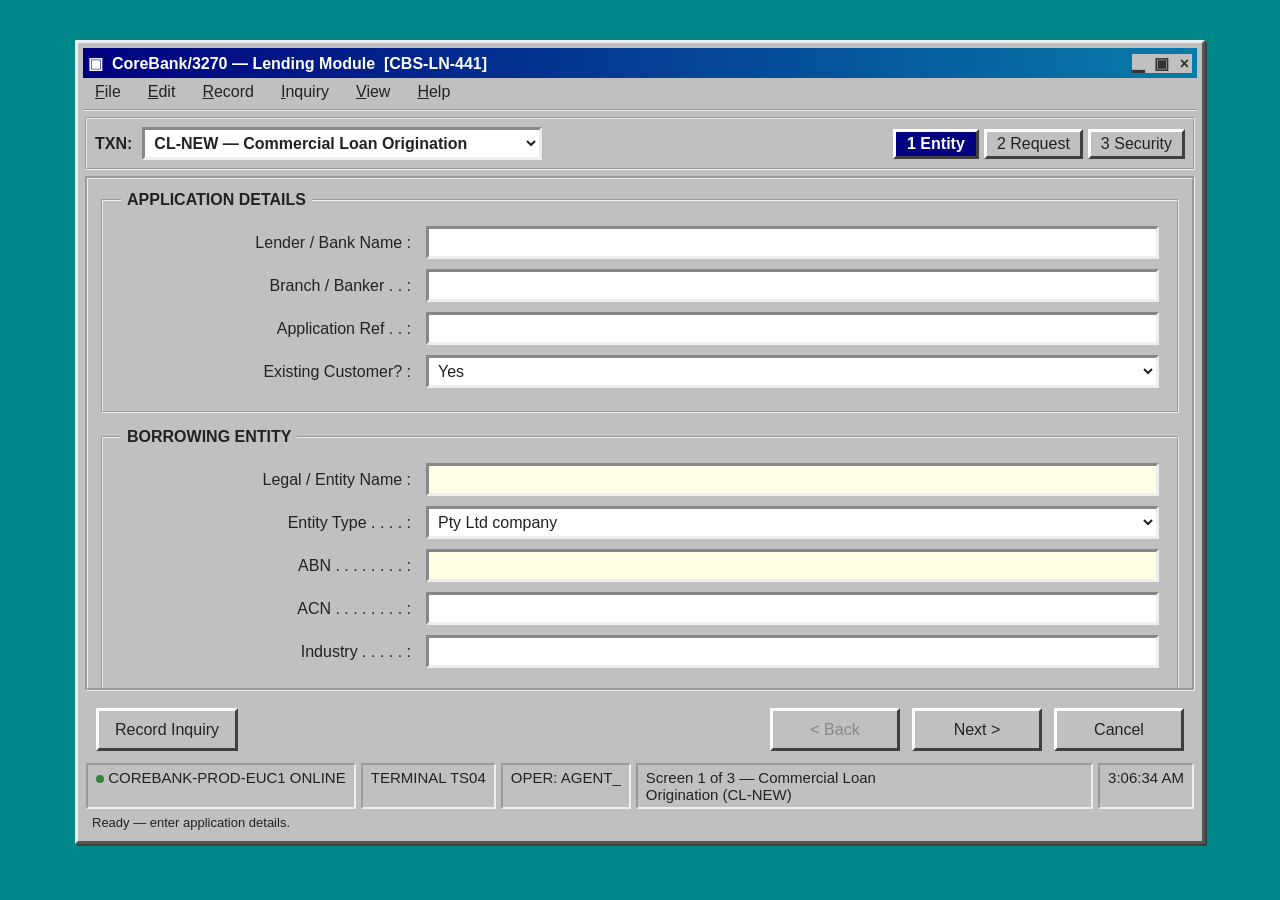
==== index.html @ 51fe2001 "Build CoreBank lending demo terminal from reference" ====
<!doctype html>
<html lang="en"><head><meta charset="utf-8"><meta name="viewport" content="width=device-width,initial-scale=1"><title>CoreBank/3270 — Lending Module</title><link rel="stylesheet" href="style.css"></head><body>
<main class="window"><header><span>▣ &nbsp;CoreBank/3270 — Lending Module &nbsp;[CBS-LN-441]</span><span class="controls">▁ ▣ ×</span></header>
<nav class="menu"><span><u>F</u>ile</span><span><u>E</u>dit</span><span><u>R</u>ecord</span><span><u>I</u>nquiry</span><span><u>V</u>iew</span><span><u>H</u>elp</span></nav>
<section class="toolbar"><label for="transaction">TXN:</label><select id="transaction"><option>CL-NEW — Commercial Loan Origination</option></select><div class="tabs" role="tablist"><button role="tab" aria-selected="true" data-step="0">1 Entity</button><button role="tab" aria-selected="false" data-step="1">2 Request</button><button role="tab" aria-selected="false" data-step="2">3 Security</button></div></section>
<form id="application" autocomplete="off"><div class="viewport"><section data-panel="0">
<fieldset><legend>APPLICATION DETAILS</legend><div class="fields">
<label for="lender">Lender / Bank Name :</label><input id="lender" name="lender" required>
<label for="banker">Branch / Banker . . :</label><input id="banker" name="banker" required>
<label for="reference">Application Ref . . :</label><input id="reference" name="reference" required>
<label for="existingCustomer">Existing Customer? :</label><select id="existingCustomer" name="existingCustomer"><option>Yes</option><option>No</option></select>
</div></fieldset>
<fieldset><legend>BORROWING ENTITY</legend><div class="fields">
<label for="entityName">Legal / Entity Name :</label><input id="entityName" name="entityName" class="key" required>
<label for="entityType">Entity Type . . . . :</label><select id="entityType" name="entityType"><option>Pty Ltd company</option><option>Limited company</option><option>Sole trader</option><option>Partnership</option></select>
<label for="abn">ABN . . . . . . . . :</label><input id="abn" name="abn" class="key" required>
<label for="acn">ACN . . . . . . . . :</label><input id="acn" name="acn" required>
<label for="industry">Industry . . . . . :</label><input id="industry" name="industry" required>
</div></fieldset></section>
<section data-panel="1" hidden><fieldset><legend>REQUEST</legend><p class="notice">Entity entry is ready for review. Request-screen fields were not supplied for this demonstration.</p><dl id="review"></dl></fieldset></section>
<section data-panel="2" hidden><fieldset><legend>SECURITY</legend><p class="notice">Save the entity record to the demo terminal. No credit decision or funds transfer is performed.</p><p id="save-summary"></p><button type="submit" id="save">Save Record</button></fieldset></section>
</div><div class="actions"><button type="button" id="inquiry">Record Inquiry</button><span></span><button type="button" id="back" disabled>&lt; Back</button><button type="button" id="next">Next &gt;</button><button type="button" id="cancel">Cancel</button></div></form>
<footer><span><i></i> COREBANK-PROD-EUC1 ONLINE</span><span>TERMINAL TS04</span><span>OPER: AGENT_</span><span id="screen">Screen 1 of 3 — Commercial Loan<br>Origination (CL-NEW)</span><time id="clock"></time></footer><div id="status" role="status">Ready — enter application details.</div>
</main><dialog id="records"><h3>Record Inquiry</h3><div id="record-list"></div><button id="close-inquiry">Close</button></dialog><script src="app.js"></script></body></html>
---- style.css ----
*{box-sizing:border-box}body{margin:0;background:#008789;font:16px Arial,Helvetica,sans-serif;color:#222;min-height:100vh;padding:40px 18px}.window{width:1130px;max-width:100%;margin:0 auto;background:#c0c0c0;padding:5px;border:3px solid;border-color:#eee #555 #555 #eee;box-shadow:2px 2px 0 #404040}header{height:30px;background:linear-gradient(90deg,#000080,#087ca8);color:white;font-weight:bold;display:flex;align-items:center;justify-content:space-between;padding:3px 5px}.controls{color:#333;background:#c0c0c0;font-size:16px;letter-spacing:3px}.menu{display:flex;gap:27px;padding:5px 12px;border-bottom:2px groove #eee;height:33px}.toolbar{display:flex;gap:10px;align-items:center;margin:6px 2px;padding:8px;border:2px groove #eee}.toolbar label{font-weight:bold}.toolbar select{font-weight:bold;width:400px}.tabs{margin-left:auto;display:flex;gap:5px}.tabs button{padding:3px 10px;min-width:86px}.tabs [aria-selected=true]{background:#000080;color:#fff;font-weight:bold}button{font:inherit;background:#c0c0c0;color:#222;border:3px solid;border-color:#fff #404040 #404040 #fff;cursor:pointer;padding:8px 16px}button:active{border-color:#404040 #fff #fff #404040}button:focus-visible{outline:1px dotted #111;outline-offset:-6px}button:disabled{color:#888;cursor:default}input,select{font:inherit;height:33px;background:#fff;color:#222;border:3px solid;border-color:#888 #eee #eee #888;padding:2px 5px;min-width:0;border-radius:0}input:focus,select:focus{outline:1px dotted #333;outline-offset:-5px}.key{background:#ffffe5}.viewport{height:515px;overflow-y:scroll;border:3px groove #eee;margin:0 2px;padding:12px 13px 18px;scrollbar-color:#888 #eee;scrollbar-width:auto}fieldset{border:2px groove #eee;margin:0 0 15px;padding:17px 18px 23px}legend{font-weight:bold;padding:0 6px}.fields{display:grid;grid-template-columns:290px minmax(0,1fr);column-gap:15px;row-gap:10px;align-items:center}.fields label{text-align:right}.actions{display:grid;grid-template-columns:auto 1fr 130px 130px 130px;gap:12px;padding:17px 13px 12px}.actions button{height:43px}footer{display:flex;gap:5px;font-size:15px;margin:0 3px}footer>span,footer time{border:2px inset #eee;padding:4px 8px}footer>span:nth-child(4){flex:1}footer i{display:inline-block;background:#32833b;border-radius:50%;width:8px;height:8px}#status{padding:6px 9px;font-size:13px}#status.error{color:#890000}#status.saved{color:#125b25;font-weight:bold}.notice{line-height:1.6}dl{display:grid;grid-template-columns:180px 1fr;gap:12px}dt{font-weight:bold}dd{margin:0;overflow-wrap:anywhere}dialog{background:#c0c0c0;max-width:700px;border:3px outset #eee}dialog::backdrop{background:#0005}.record{padding:10px;border-bottom:1px solid #888}@media(max-width:800px){body{padding:12px}.fields{grid-template-columns:180px 1fr}.toolbar{flex-wrap:wrap}.tabs{margin-left:0}.toolbar select{max-width:100%}.actions{grid-template-columns:1fr 1fr 1fr;gap:6px}.actions>span{display:none}footer{flex-wrap:wrap}.viewport{height:515px}}
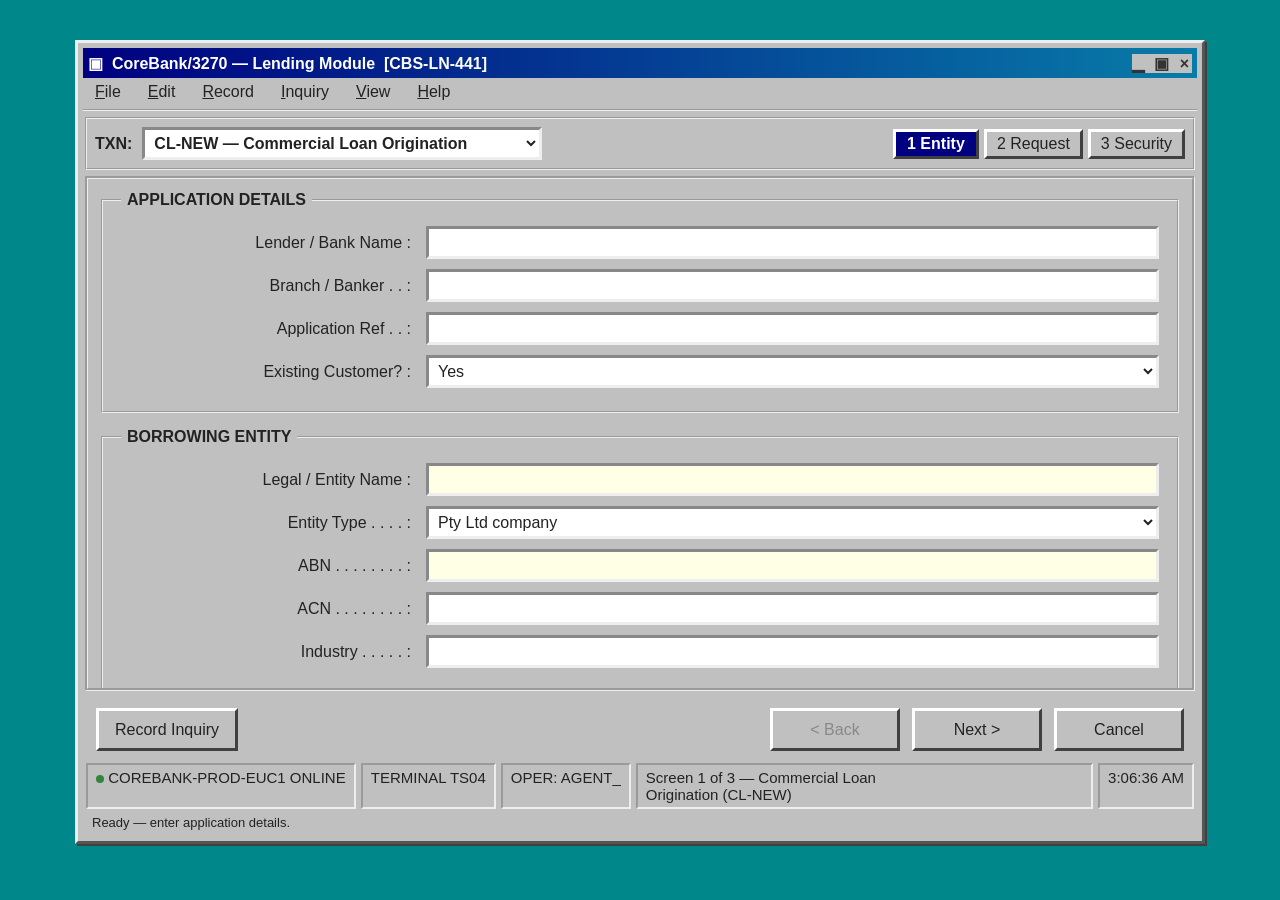
==== commit 5f263cab: "Allow repeat demo saves to replace simulated records" ====
--- a/index.html
+++ b/index.html
@@ -21,4 +21,4 @@
 <section data-panel="2" hidden><fieldset><legend>SECURITY</legend><p class="notice">Save the entity record to the demo terminal. No credit decision or funds transfer is performed.</p><p id="save-summary"></p><button type="submit" id="save">Save Record</button></fieldset></section>
 </div><div class="actions"><button type="button" id="inquiry">Record Inquiry</button><span></span><button type="button" id="back" disabled>&lt; Back</button><button type="button" id="next">Next &gt;</button><button type="button" id="cancel">Cancel</button></div></form>
 <footer><span><i></i> COREBANK-PROD-EUC1 ONLINE</span><span>TERMINAL TS04</span><span>OPER: AGENT_</span><span id="screen">Screen 1 of 3 — Commercial Loan<br>Origination (CL-NEW)</span><time id="clock"></time></footer><div id="status" role="status">Ready — enter application details.</div>
-</main><dialog id="records"><h3>Record Inquiry</h3><div id="record-list"></div><button id="close-inquiry">Close</button></dialog><script src="app.js"></script></body></html>
+</main><dialog id="records"><h3>Record Inquiry</h3><div id="record-list"></div><button id="close-inquiry">Close</button></dialog><script src="app.js?v=demo-repeat-2"></script></body></html>
--- a/style.css
+++ b/style.css
@@ -1 +1,3 @@
 *{box-sizing:border-box}body{margin:0;background:#008789;font:16px Arial,Helvetica,sans-serif;color:#222;min-height:100vh;padding:40px 18px}.window{width:1130px;max-width:100%;margin:0 auto;background:#c0c0c0;padding:5px;border:3px solid;border-color:#eee #555 #555 #eee;box-shadow:2px 2px 0 #404040}header{height:30px;background:linear-gradient(90deg,#000080,#087ca8);color:white;font-weight:bold;display:flex;align-items:center;justify-content:space-between;padding:3px 5px}.controls{color:#333;background:#c0c0c0;font-size:16px;letter-spacing:3px}.menu{display:flex;gap:27px;padding:5px 12px;border-bottom:2px groove #eee;height:33px}.toolbar{display:flex;gap:10px;align-items:center;margin:6px 2px;padding:8px;border:2px groove #eee}.toolbar label{font-weight:bold}.toolbar select{font-weight:bold;width:400px}.tabs{margin-left:auto;display:flex;gap:5px}.tabs button{padding:3px 10px;min-width:86px}.tabs [aria-selected=true]{background:#000080;color:#fff;font-weight:bold}button{font:inherit;background:#c0c0c0;color:#222;border:3px solid;border-color:#fff #404040 #404040 #fff;cursor:pointer;padding:8px 16px}button:active{border-color:#404040 #fff #fff #404040}button:focus-visible{outline:1px dotted #111;outline-offset:-6px}button:disabled{color:#888;cursor:default}input,select{font:inherit;height:33px;background:#fff;color:#222;border:3px solid;border-color:#888 #eee #eee #888;padding:2px 5px;min-width:0;border-radius:0}input:focus,select:focus{outline:1px dotted #333;outline-offset:-5px}.key{background:#ffffe5}.viewport{height:515px;overflow-y:scroll;border:3px groove #eee;margin:0 2px;padding:12px 13px 18px;scrollbar-color:#888 #eee;scrollbar-width:auto}fieldset{border:2px groove #eee;margin:0 0 15px;padding:17px 18px 23px}legend{font-weight:bold;padding:0 6px}.fields{display:grid;grid-template-columns:290px minmax(0,1fr);column-gap:15px;row-gap:10px;align-items:center}.fields label{text-align:right}.actions{display:grid;grid-template-columns:auto 1fr 130px 130px 130px;gap:12px;padding:17px 13px 12px}.actions button{height:43px}footer{display:flex;gap:5px;font-size:15px;margin:0 3px}footer>span,footer time{border:2px inset #eee;padding:4px 8px}footer>span:nth-child(4){flex:1}footer i{display:inline-block;background:#32833b;border-radius:50%;width:8px;height:8px}#status{padding:6px 9px;font-size:13px}#status.error{color:#890000}#status.saved{color:#125b25;font-weight:bold}.notice{line-height:1.6}dl{display:grid;grid-template-columns:180px 1fr;gap:12px}dt{font-weight:bold}dd{margin:0;overflow-wrap:anywhere}dialog{background:#c0c0c0;max-width:700px;border:3px outset #eee}dialog::backdrop{background:#0005}.record{padding:10px;border-bottom:1px solid #888}@media(max-width:800px){body{padding:12px}.fields{grid-template-columns:180px 1fr}.toolbar{flex-wrap:wrap}.tabs{margin-left:0}.toolbar select{max-width:100%}.actions{grid-template-columns:1fr 1fr 1fr;gap:6px}.actions>span{display:none}footer{flex-wrap:wrap}.viewport{height:515px}} 
+
+@media(max-width:520px){header{height:auto;min-height:30px}.menu{gap:14px;overflow:auto}.fields{grid-template-columns:1fr;gap:5px}.fields label{text-align:left;margin-top:8px}.viewport{height:520px}fieldset{padding:12px}.toolbar select{width:100%}.tabs{width:100%}.tabs button{min-width:0;flex:1}.actions{grid-template-columns:1fr 1fr}.actions button{font-size:14px}.controls{flex-shrink:0}}
